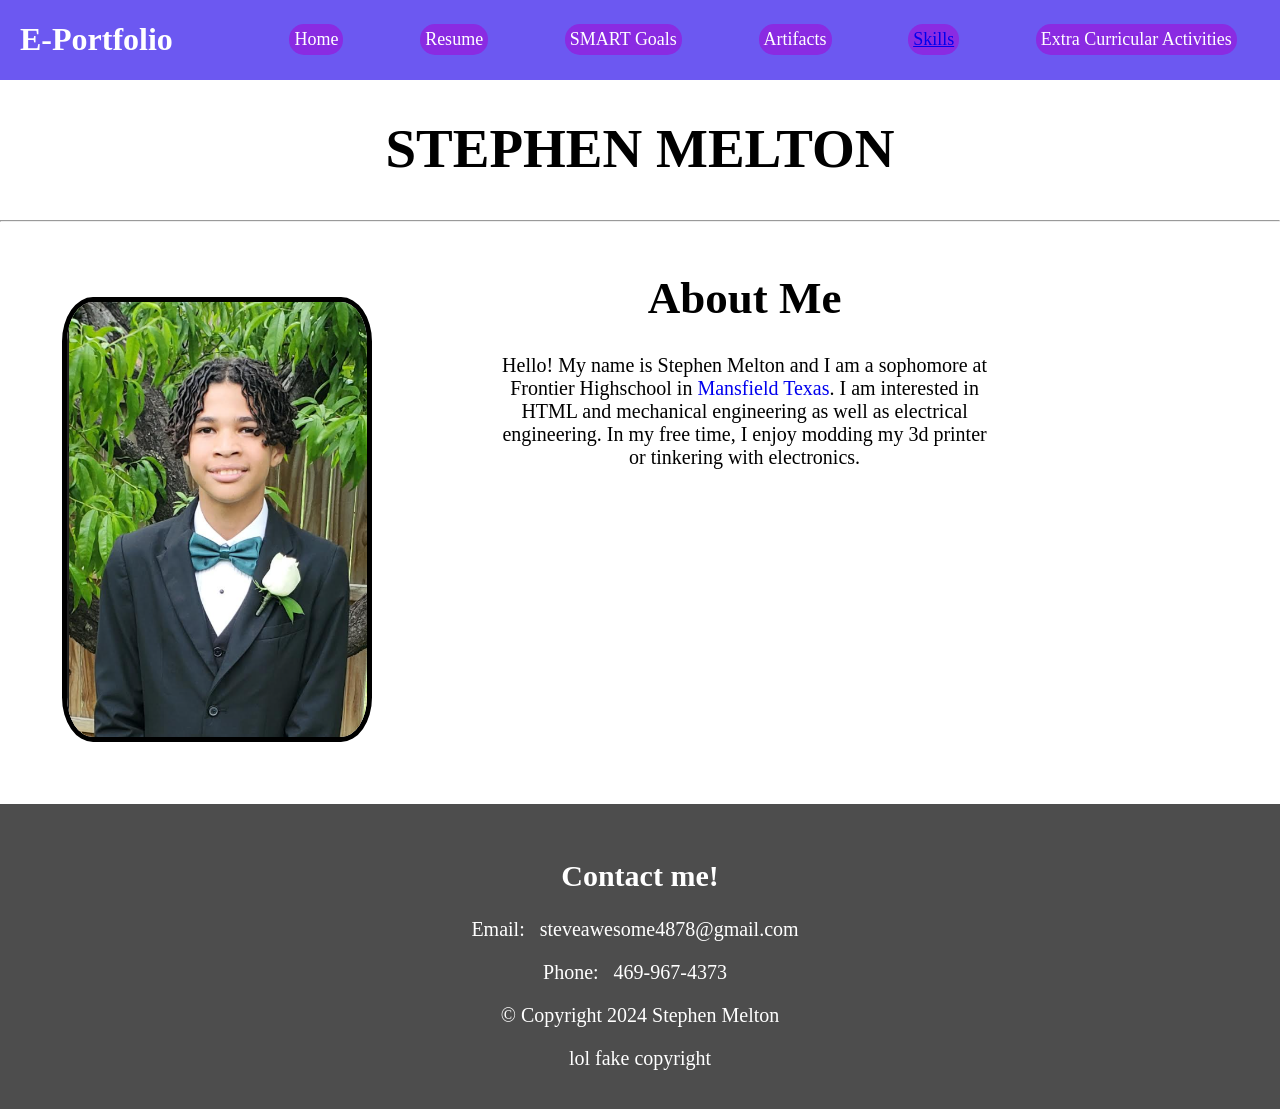
==== index.html @ fb12559e "Add link to Skills page in navigation" ====
<!doctype html>
<html lang="en">
  <head>
    <meta charset="UTF-8" />
    <link rel="stylesheet" href="style.css" />
  </head>
  <body>
    <header>
      <h1>E-Portfolio</h1>
      <ul>
        <li id="home">Home</li>
        <li id="resume">Resume</li>
        <li id="smartgoals">SMART Goals</li>
        <li id="artifacts">Artifacts</li>
        <li id="skills"><a href="skills.html">Skills</a></li>
        <li id="activity">Extra Curricular Activities</li>
      </ul>
    </header>
    <main>
      <h1>STEPHEN MELTON</h1>
      <hr>
      <section id="aboutme">
        <img src="img/me.png" />
        <div class="textcontent">
          <h2>About Me</h2>
          <p>
            Hello! My name is Stephen Melton and I am a sophomore at Frontier
            Highschool in
            <a href="https://maps.app.goo.gl/VSNDcFd1APaCdeng9">Mansfield Texas</a
            >. I am interested in HTML and mechanical engineering as well as
            electrical engineering. In my free time, I enjoy modding my 3d printer
            or tinkering with electronics.
          </p>
        </div>
      </section>
    </main>
    <footer>
      <div class="footerstuff">
        <h2>Contact me!</h2>
        <p>Email: <a href="mailto:steveawesome4878@gmail.com">steveawesome4878@gmail.com</a></p>
        <p>Phone: <a href="tel:469-967-4373">469-967-4373</a></p>
        <p>&copy; Copyright 2024 Stephen Melton</p>
        <p>lol fake copyright</p>
      </div>
    </footer>
  </body>
</html>
---- style.css ----
body{
    margin:0;
}

header{
    display: flex;
    align-items: center;
    background-color:rgb(108, 88, 241);
    width:100%;
}

header h1{
    display:inline;
    color:white;
    margin-left:20px;
}

header ul{
    display:flex;
    margin:0;
    font-size:18px;
    width:80%;

}

header li{
    color:#FFF;
    height: fit-content;
    width:fit-content;
    list-style:none;
    padding:5px;
    background-color: blueviolet;
    border-radius: 15px;
    width:max-content;
    margin-left:auto;
}

header li:hover{
    background-color: rgb(108, 88, 241);
    cursor: pointer;
}

main{
    text-align: center;
    margin-top: 20px;
}

main h1{
    font-size: 55px;
    margin-bottom: 40px;
}

.textcontent{
    display: block;
    margin-left:5%;
    width: 40%;
    font-size: 20px;
}

#aboutme{
    display: flex;
    margin-right: 3%;
}

#aboutme h2{
    font-size: 45px;
    margin-bottom: 30px;
}

#aboutme a{
    text-decoration: none;
}

#aboutme p{
    font-size: 20px;
    width: auto;
    margin: auto;

}
main img{
    margin:5%;
    width: 300px;
    height: auto;
    border-radius: 10%;
    border: 5px solid #000;
}

hr{ 
    margin: 1% 0 1% 0;
}

footer{
    background-color:rgb(77, 77, 77);
    color:white;
    text-align: center;
    padding: 60px;
    padding-top: 30px;
    bottom: 0;
    width: auto;
}

.footerstuff{
    font-size: 20px;
    height:150px;
    display: block;
    margin-bottom:40px;
}

.footerstuff a{
    text-decoration: none;
    color:white;
    font-size: 20px;
    margin: 0 10px 0 10px;
}
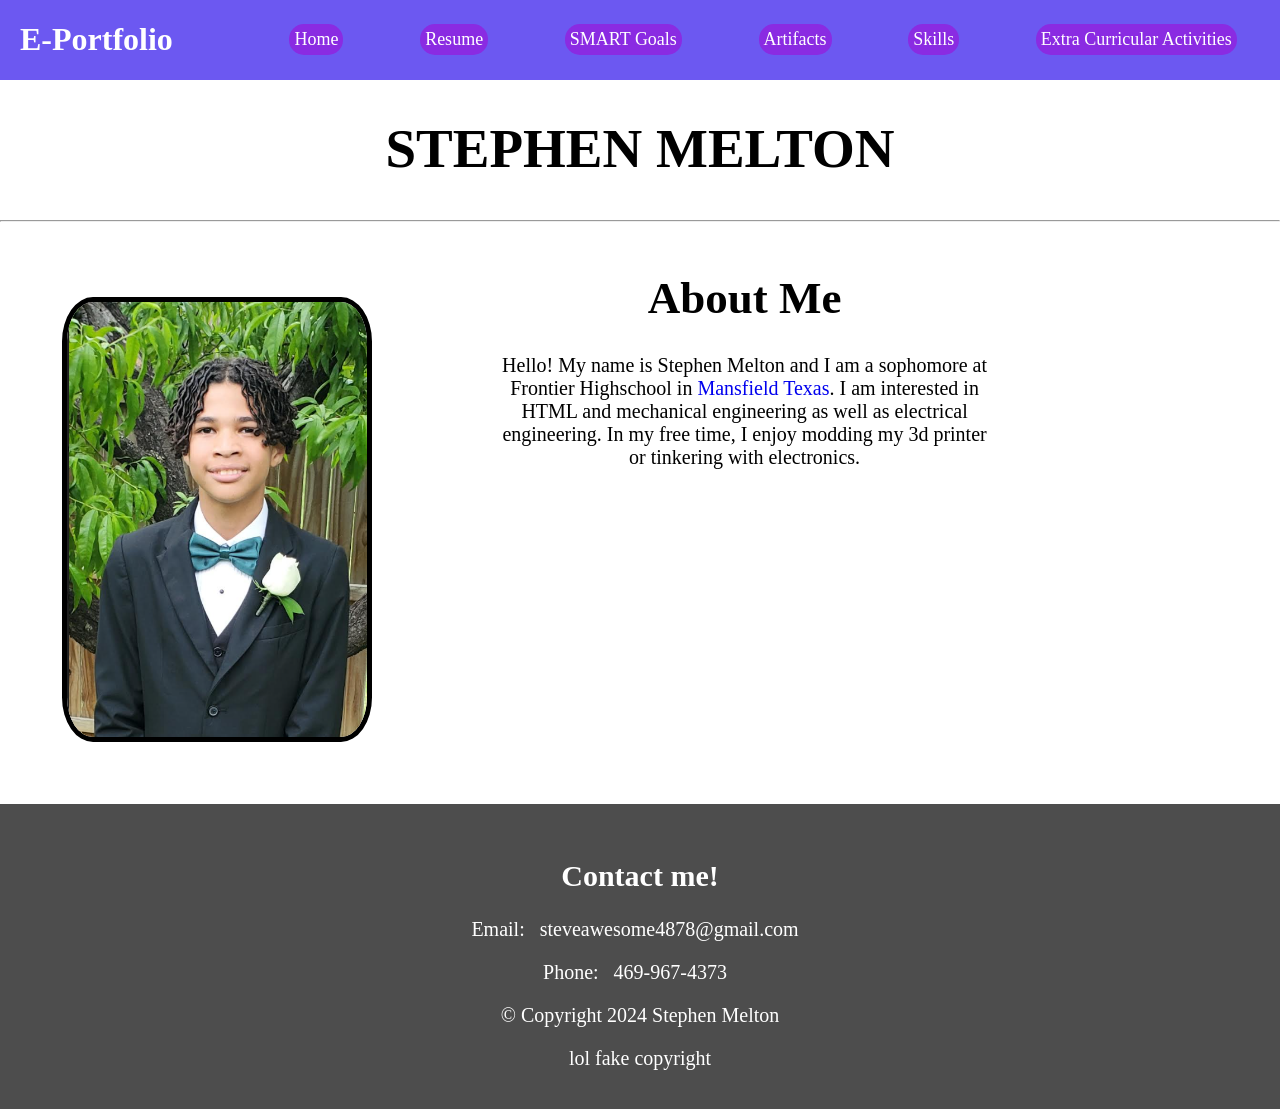
==== commit 7b6f071e: "Add files via upload" ====
--- a/index.html
+++ b/index.html
@@ -1,47 +1,47 @@
-<!doctype html>
-<html lang="en">
-  <head>
-    <meta charset="UTF-8" />
-    <link rel="stylesheet" href="style.css" />
-  </head>
-  <body>
-    <header>
-      <h1>E-Portfolio</h1>
-      <ul>
-        <li id="home">Home</li>
-        <li id="resume">Resume</li>
-        <li id="smartgoals">SMART Goals</li>
-        <li id="artifacts">Artifacts</li>
-        <li id="skills"><a href="skills.html">Skills</a></li>
-        <li id="activity">Extra Curricular Activities</li>
-      </ul>
-    </header>
-    <main>
-      <h1>STEPHEN MELTON</h1>
-      <hr>
-      <section id="aboutme">
-        <img src="img/me.png" />
-        <div class="textcontent">
-          <h2>About Me</h2>
-          <p>
-            Hello! My name is Stephen Melton and I am a sophomore at Frontier
-            Highschool in
-            <a href="https://maps.app.goo.gl/VSNDcFd1APaCdeng9">Mansfield Texas</a
-            >. I am interested in HTML and mechanical engineering as well as
-            electrical engineering. In my free time, I enjoy modding my 3d printer
-            or tinkering with electronics.
-          </p>
-        </div>
-      </section>
-    </main>
-    <footer>
-      <div class="footerstuff">
-        <h2>Contact me!</h2>
-        <p>Email: <a href="mailto:steveawesome4878@gmail.com">steveawesome4878@gmail.com</a></p>
-        <p>Phone: <a href="tel:469-967-4373">469-967-4373</a></p>
-        <p>&copy; Copyright 2024 Stephen Melton</p>
-        <p>lol fake copyright</p>
-      </div>
-    </footer>
-  </body>
-</html>
+<!doctype html>
+<html lang="en">
+  <head>
+    <meta charset="UTF-8" />
+    <link rel="stylesheet" href="style.css" />
+  </head>
+  <body>
+    <header>
+      <h1>E-Portfolio</h1>
+      <ul>
+        <li id="home">Home</li>
+        <li id="resume">Resume</li>
+        <li id="smartgoals">SMART Goals</li>
+        <li id="artifacts">Artifacts</li>
+        <li id="skills"><a href="skills.html">Skills</a></li>
+        <li id="activity">Extra Curricular Activities</li>
+      </ul>
+    </header>
+    <main>
+      <h1>STEPHEN MELTON</h1>
+      <hr>
+      <section id="aboutme">
+        <img src="img/me.png" />
+        <div class="textcontent">
+          <h2>About Me</h2>
+          <p>
+            Hello! My name is Stephen Melton and I am a sophomore at Frontier
+            Highschool in
+            <a href="https://maps.app.goo.gl/VSNDcFd1APaCdeng9">Mansfield Texas</a
+            >. I am interested in HTML and mechanical engineering as well as
+            electrical engineering. In my free time, I enjoy modding my 3d printer
+            or tinkering with electronics.
+          </p>
+        </div>
+      </section>
+    </main>
+    <footer>
+      <div class="footerstuff">
+        <h2>Contact me!</h2>
+        <p>Email: <a href="mailto:steveawesome4878@gmail.com">steveawesome4878@gmail.com</a></p>
+        <p>Phone: <a href="tel:469-967-4373">469-967-4373</a></p>
+        <p>&copy; Copyright 2024 Stephen Melton</p>
+        <p>lol fake copyright</p>
+      </div>
+    </footer>
+  </body>
+</html>
--- a/style.css
+++ b/style.css
@@ -1,114 +1,119 @@
-body{
-    margin:0;
-}
-
-header{
-    display: flex;
-    align-items: center;
-    background-color:rgb(108, 88, 241);
-    width:100%;
-}
-
-header h1{
-    display:inline;
-    color:white;
-    margin-left:20px;
-}
-
-header ul{
-    display:flex;
-    margin:0;
-    font-size:18px;
-    width:80%;
-
-}
-
-header li{
-    color:#FFF;
-    height: fit-content;
-    width:fit-content;
-    list-style:none;
-    padding:5px;
-    background-color: blueviolet;
-    border-radius: 15px;
-    width:max-content;
-    margin-left:auto;
-}
-
-header li:hover{
-    background-color: rgb(108, 88, 241);
-    cursor: pointer;
-}
-
-main{
-    text-align: center;
-    margin-top: 20px;
-}
-
-main h1{
-    font-size: 55px;
-    margin-bottom: 40px;
-}
-
-.textcontent{
-    display: block;
-    margin-left:5%;
-    width: 40%;
-    font-size: 20px;
-}
-
-#aboutme{
-    display: flex;
-    margin-right: 3%;
-}
-
-#aboutme h2{
-    font-size: 45px;
-    margin-bottom: 30px;
-}
-
-#aboutme a{
-    text-decoration: none;
-}
-
-#aboutme p{
-    font-size: 20px;
-    width: auto;
-    margin: auto;
-
-}
-main img{
-    margin:5%;
-    width: 300px;
-    height: auto;
-    border-radius: 10%;
-    border: 5px solid #000;
-}
-
-hr{ 
-    margin: 1% 0 1% 0;
-}
-
-footer{
-    background-color:rgb(77, 77, 77);
-    color:white;
-    text-align: center;
-    padding: 60px;
-    padding-top: 30px;
-    bottom: 0;
-    width: auto;
-}
-
-.footerstuff{
-    font-size: 20px;
-    height:150px;
-    display: block;
-    margin-bottom:40px;
-}
-
-.footerstuff a{
-    text-decoration: none;
-    color:white;
-    font-size: 20px;
-    margin: 0 10px 0 10px;
-}
+body{
+    margin:0;
+}
+
+header{
+    display: flex;
+    align-items: center;
+    background-color:rgb(108, 88, 241);
+    width:100%;
+}
+
+header h1{
+    display:inline;
+    color:white;
+    margin-left:20px;
+}
+
+header ul{
+    display:flex;
+    margin:0;
+    font-size:18px;
+    width:80%;
+
+}
+
+header li{
+    color:#FFF;
+    height: fit-content;
+    width:fit-content;
+    list-style:none;
+    padding:5px;
+    background-color: blueviolet;
+    border-radius: 15px;
+    width:max-content;
+    margin-left:auto;
+}
+
+header a{
+    text-decoration: none;
+    color:#FFF;
+}
+
+header li:hover{
+    background-color: rgb(108, 88, 241);
+    cursor: pointer;
+}
+
+main{
+    text-align: center;
+    margin-top: 20px;
+}
+
+main h1{
+    font-size: 55px;
+    margin-bottom: 40px;
+}
+
+.textcontent{
+    display: block;
+    margin-left:5%;
+    width: 40%;
+    font-size: 20px;
+}
+
+#aboutme{
+    display: flex;
+    margin-right: 3%;
+}
+
+#aboutme h2{
+    font-size: 45px;
+    margin-bottom: 30px;
+}
+
+#aboutme a{
+    text-decoration: none;
+}
+
+#aboutme p{
+    font-size: 20px;
+    width: auto;
+    margin: auto;
+
+}
+main img{
+    margin:5%;
+    width: 300px;
+    height: auto;
+    border-radius: 10%;
+    border: 5px solid #000;
+}
+
+hr{ 
+    margin: 1% 0 1% 0;
+}
+
+footer{
+    background-color:rgb(77, 77, 77);
+    color:white;
+    text-align: center;
+    padding: 60px;
+    padding-top: 30px;
+    bottom: 0;
+    width: auto;
+}
+
+.footerstuff{
+    font-size: 20px;
+    height:150px;
+    display: block;
+    margin-bottom:40px;
+}
+
+.footerstuff a{
+    text-decoration: none;
+    color:white;
+    font-size: 20px;
+    margin: 0 10px 0 10px;
+}
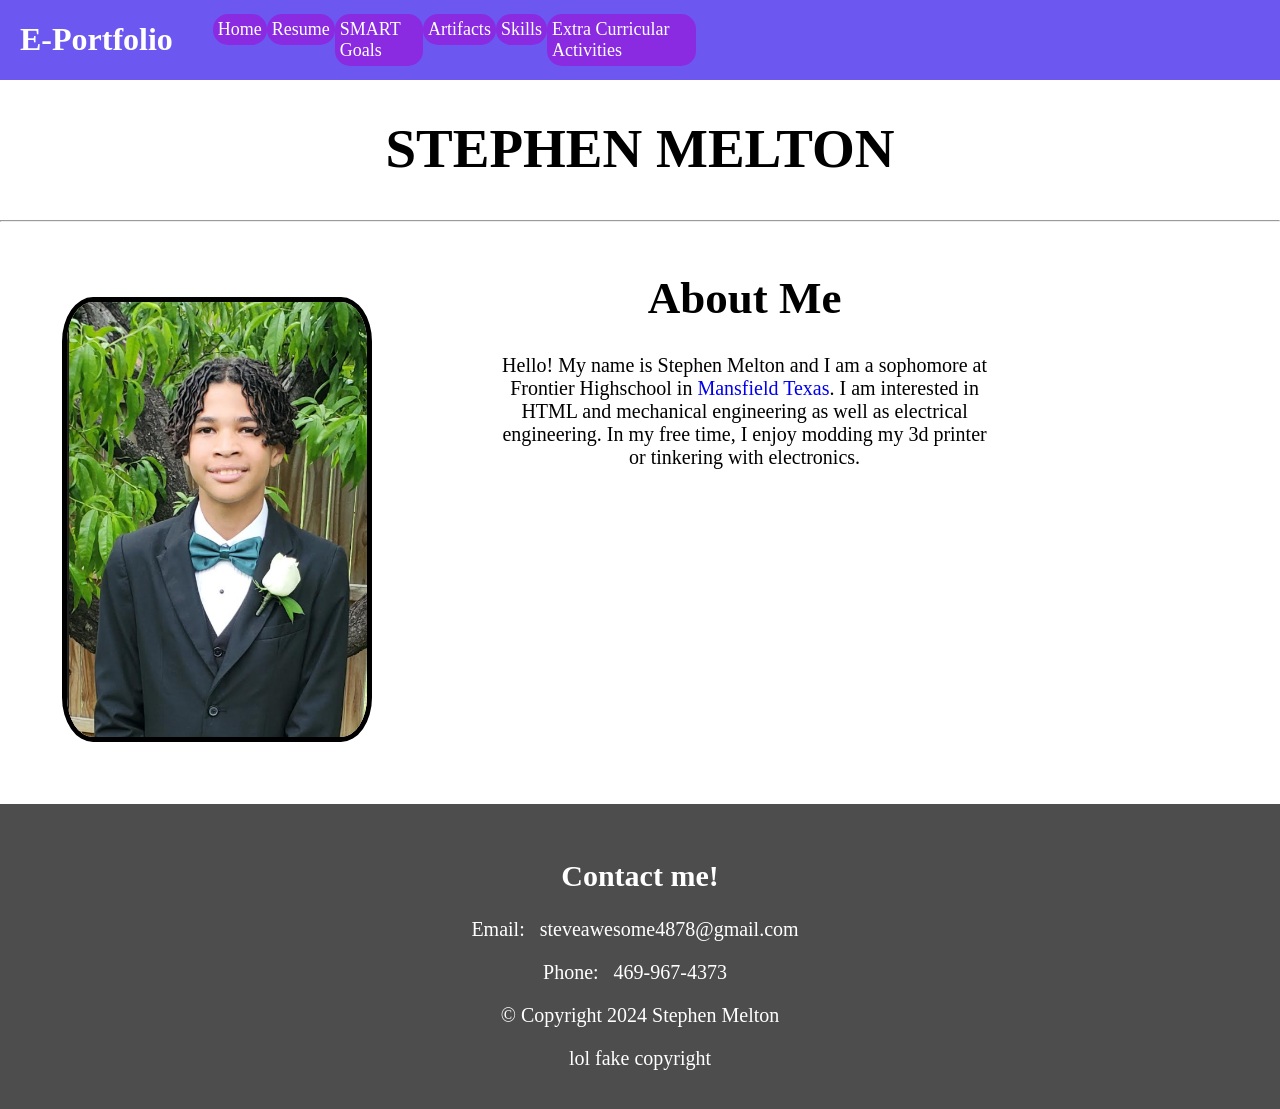
==== commit ab4d3e59: "Enhance HTML structure and improve responsiveness Added viewport meta tag for responsive design and " ====
--- a/index.html
+++ b/index.html
@@ -3,22 +3,30 @@
   <head>
     <meta charset="UTF-8" />
     <link rel="stylesheet" href="style.css" />
+    <meta name="viewport" content="width=device-width, initial-scale=1.0">
   </head>
   <body>
     <header>
       <h1>E-Portfolio</h1>
-      <ul>
-        <li id="home">Home</li>
-        <li id="resume">Resume</li>
-        <li id="smartgoals">SMART Goals</li>
-        <li id="artifacts">Artifacts</li>
-        <li id="skills"><a href="skills.html">Skills</a></li>
-        <li id="activity">Extra Curricular Activities</li>
-      </ul>
+      <nav id="nav">
+        <ul>
+          <li id="home">Home</li>
+          <li id="resume"><a href="other/resume.pdf">Resume</a></li>
+          <li id="smartgoals">
+            SMART Goals
+            <dialog></dialog>
+          </li>
+          <li id="artifacts">Artifacts</li>
+          <li id="skills"><a href="skills.html">Skills</a></li>
+          <li id="activity">
+            <a href="skills.html">Extra Curricular Activities</a>
+          </li>
+        </ul>
+      </nav>
     </header>
     <main>
       <h1>STEPHEN MELTON</h1>
-      <hr>
+      <hr />
       <section id="aboutme">
         <img src="img/me.png" />
         <div class="textcontent">
@@ -26,10 +34,11 @@
           <p>
             Hello! My name is Stephen Melton and I am a sophomore at Frontier
             Highschool in
-            <a href="https://maps.app.goo.gl/VSNDcFd1APaCdeng9">Mansfield Texas</a
+            <a href="https://maps.app.goo.gl/VSNDcFd1APaCdeng9"
+              >Mansfield Texas</a
             >. I am interested in HTML and mechanical engineering as well as
-            electrical engineering. In my free time, I enjoy modding my 3d printer
-            or tinkering with electronics.
+            electrical engineering. In my free time, I enjoy modding my 3d
+            printer or tinkering with electronics.
           </p>
         </div>
       </section>
@@ -37,7 +46,12 @@
     <footer>
       <div class="footerstuff">
         <h2>Contact me!</h2>
-        <p>Email: <a href="mailto:steveawesome4878@gmail.com">steveawesome4878@gmail.com</a></p>
+        <p>
+          Email:
+          <a href="mailto:steveawesome4878@gmail.com"
+            >steveawesome4878@gmail.com</a
+          >
+        </p>
         <p>Phone: <a href="tel:469-967-4373">469-967-4373</a></p>
         <p>&copy; Copyright 2024 Stephen Melton</p>
         <p>lol fake copyright</p>
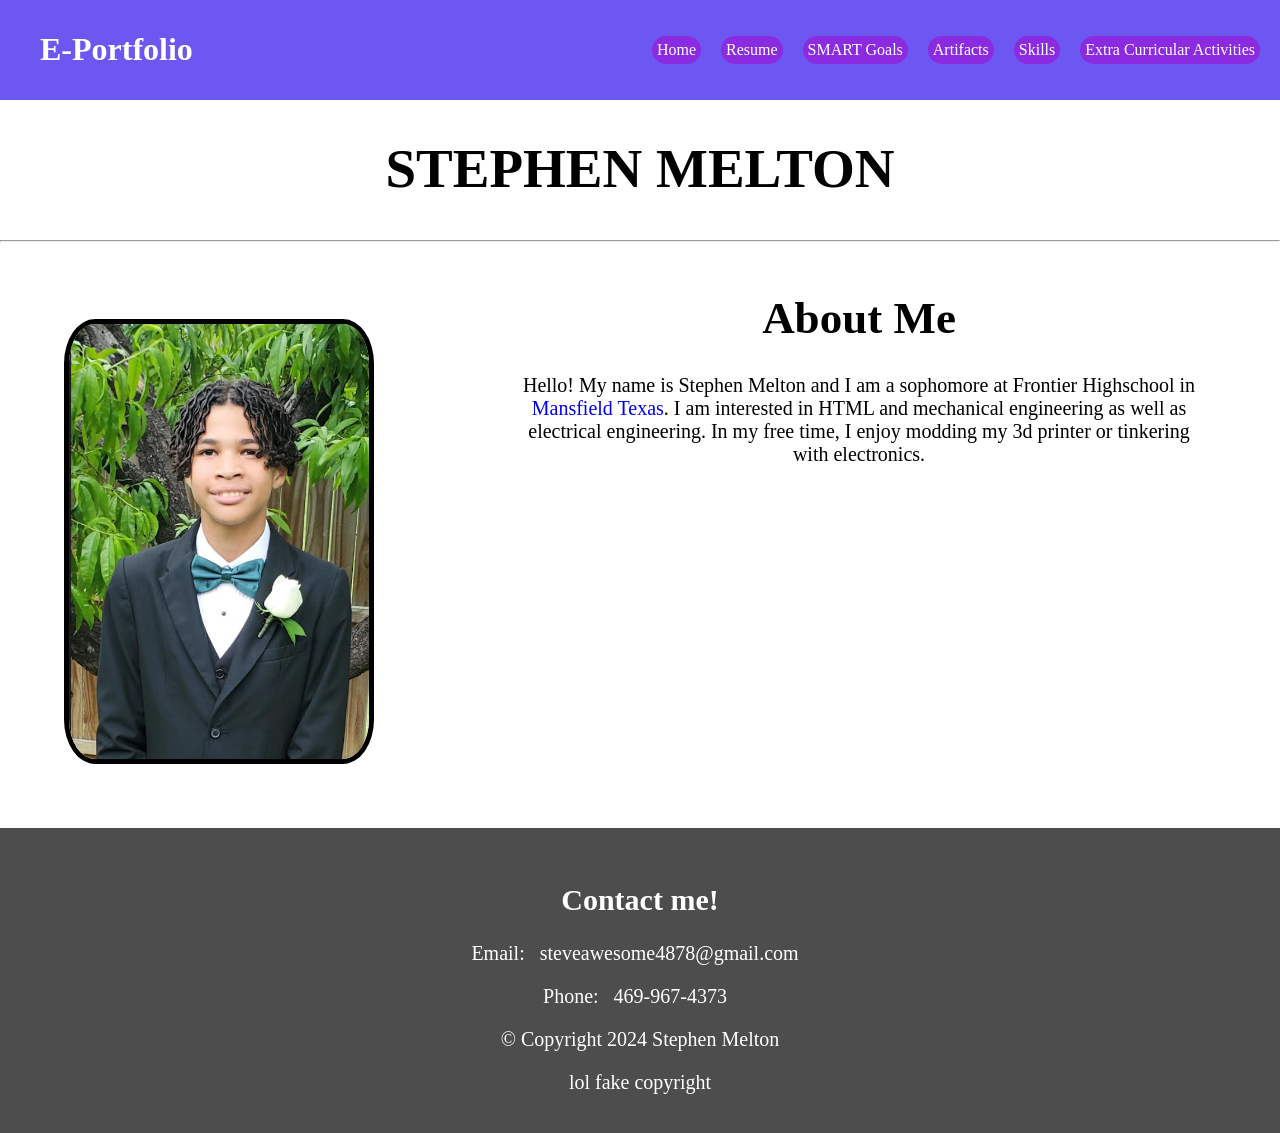
==== commit fe669ee5: "Fix HTML structure and update links" ====
--- a/index.html
+++ b/index.html
@@ -17,7 +17,7 @@
             <dialog></dialog>
           </li>
           <li id="artifacts">Artifacts</li>
-          <li id="skills"><a href="skills.html">Skills</a></li>
+          <li id="skills"><a href="skills.html#more">Skills</a></li>
           <li id="activity">
             <a href="skills.html">Extra Curricular Activities</a>
           </li>
--- a/style.css
+++ b/style.css
@@ -1,102 +1,109 @@
-body{
-    margin:0;
+body {
+    margin: 0px;
 }
 
-header{
+header {
     display: flex;
     align-items: center;
-    background-color:rgb(108, 88, 241);
-    width:100%;
+    justify-content: space-between;
+    /* important */
+    background-color: rgb(108, 88, 241);
+    padding: 10px 20px;
+    width: auto;
 }
 
-header h1{
-    display:inline;
-    color:white;
-    margin-left:20px;
+#nav {
+    margin-left: 5Vw;
 }
 
-header ul{
-    display:flex;
-    margin:0;
-    font-size:18px;
-    width:80%;
-
+header h1 {
+    display: inline;
+    color: white;
+    margin-left: 20px;
 }
 
-header li{
-    color:#FFF;
+header ul {
+    display: flex;
+    gap: 10px;
+    padding: 0;
+    margin: 0;
+}
+
+header li {
+    color: #FFF;
     height: fit-content;
-    width:fit-content;
-    list-style:none;
-    padding:5px;
+    width: fit-content;
+    list-style: none;
+    padding: 5px;
     background-color: blueviolet;
     border-radius: 15px;
-    width:max-content;
-    margin-left:auto;
+    width: max-content;
+    margin-left: 10px;
 }
 
-header a{
+header a {
     text-decoration: none;
-    color:#FFF;
+    color: #FFF;
 }
 
-header li:hover{
+header li:hover {
     background-color: rgb(108, 88, 241);
     cursor: pointer;
 }
 
-main{
+main {
     text-align: center;
     margin-top: 20px;
 }
 
-main h1{
+main h1 {
     font-size: 55px;
     margin-bottom: 40px;
 }
 
-.textcontent{
-    display: block;
-    margin-left:5%;
+.textcontent {
+    margin-left: 5%;
     width: 40%;
-    font-size: 20px;
+    margin: 0 auto;
+    width: 90%;
+    max-width: 700px;
 }
 
-#aboutme{
+#aboutme {
     display: flex;
-    margin-right: 3%;
 }
 
-#aboutme h2{
+#aboutme h2 {
     font-size: 45px;
     margin-bottom: 30px;
 }
 
-#aboutme a{
+#aboutme a {
     text-decoration: none;
 }
 
-#aboutme p{
+#aboutme p {
     font-size: 20px;
     width: auto;
     margin: auto;
 
 }
-main img{
-    margin:5%;
+
+main img {
+    margin: 5%;
     width: 300px;
     height: auto;
     border-radius: 10%;
     border: 5px solid #000;
 }
 
-hr{ 
+hr {
     margin: 1% 0 1% 0;
 }
 
-footer{
-    background-color:rgb(77, 77, 77);
-    color:white;
+footer {
+    background-color: rgb(77, 77, 77);
+    color: white;
     text-align: center;
     padding: 60px;
     padding-top: 30px;
@@ -104,16 +111,60 @@
     width: auto;
 }
 
-.footerstuff{
+.footerstuff {
     font-size: 20px;
-    height:150px;
+    height: 150px;
     display: block;
-    margin-bottom:40px;
+    margin-bottom: 40px;
 }
 
-.footerstuff a{
+.footerstuff a {
     text-decoration: none;
-    color:white;
+    color: white;
     font-size: 20px;
     margin: 0 10px 0 10px;
-}+}
+
+@media (max-width: 768px) {
+
+    #nav {
+        margin-left: 0;
+    }
+
+    header {
+        padding-right: 55px;
+        margin-left:0;
+        flex-direction: column;
+    }
+
+    header ul {
+        justify-content: center;
+        /*flex-direction: column;*/
+        font-size:xx-small;
+        padding: 0;
+        gap:0;
+    }
+
+    #aboutme {
+        flex-direction: column;
+        align-items: center;
+        text-align: center;
+    }
+
+    main h1 {
+        font-size: 36px;
+    }
+
+    #aboutme h2 {
+        font-size: 30px;
+    }
+
+    main img {
+        width: 80%;
+        max-width: 300px;
+    }
+
+    #aboutme p{
+        padding-right:5%;
+    }
+}
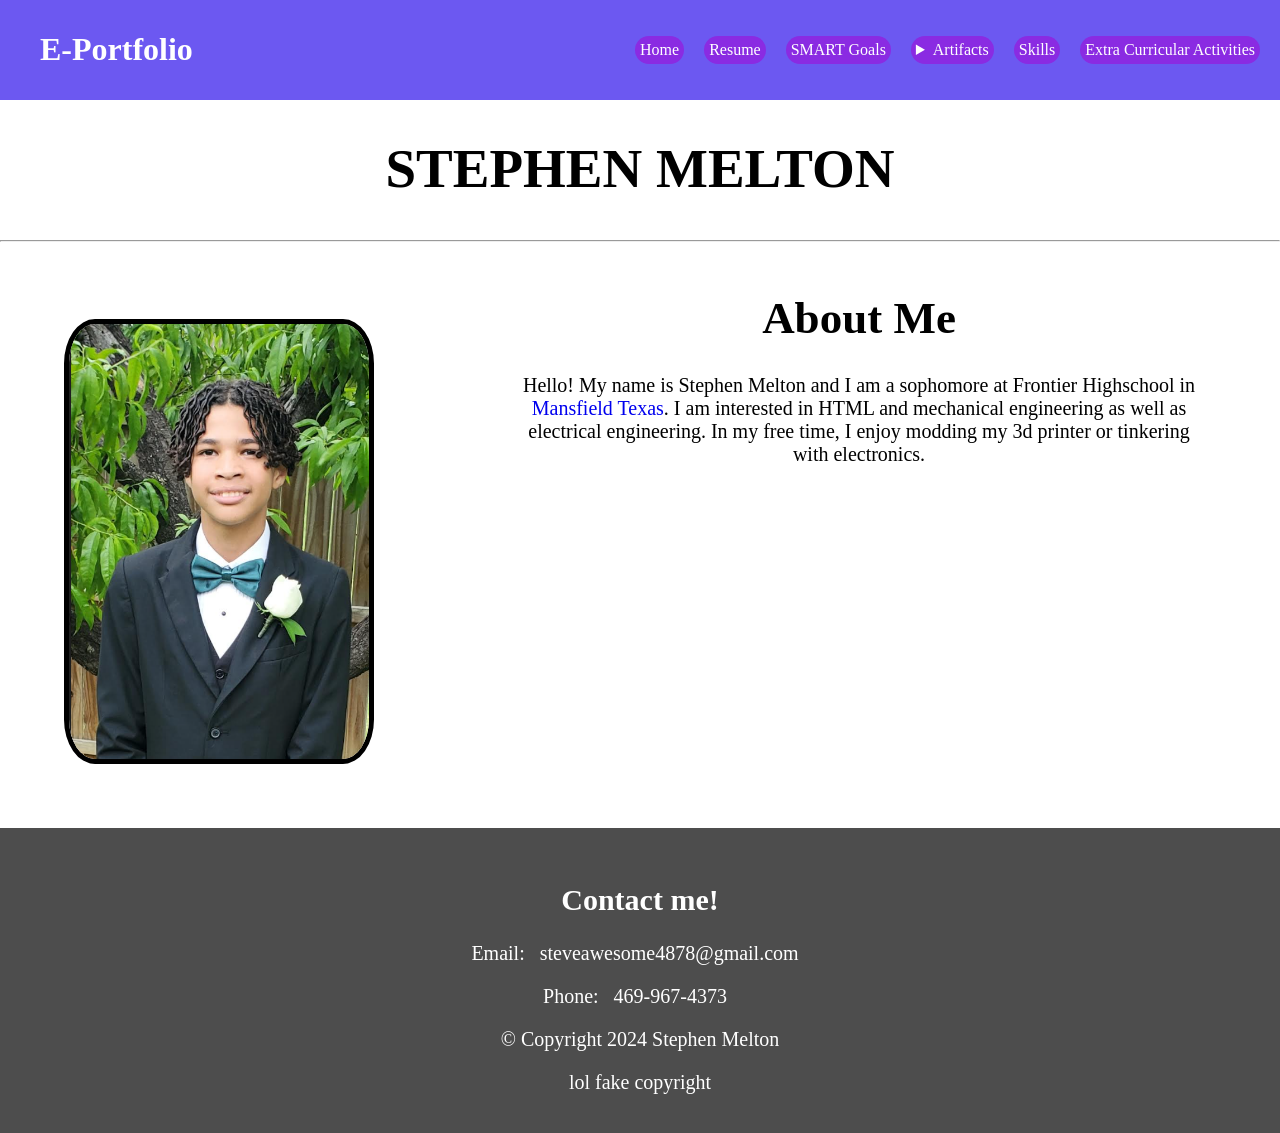
==== commit 7c00af1a: "Update index.html" ====
--- a/index.html
+++ b/index.html
@@ -3,7 +3,7 @@
   <head>
     <meta charset="UTF-8" />
     <link rel="stylesheet" href="style.css" />
-    <meta name="viewport" content="width=device-width, initial-scale=1.0">
+    <meta name="viewport" content="width=device-width, initial-scale=1.0" />
   </head>
   <body>
     <header>
@@ -12,11 +12,18 @@
         <ul>
           <li id="home">Home</li>
           <li id="resume"><a href="other/resume.pdf">Resume</a></li>
-          <li id="smartgoals">
-            SMART Goals
-            <dialog></dialog>
+          <li id="smartgoals"><a href="smartgoals.html">SMART Goals</a></li>
+          <li id="artifacts">
+            <details>
+              <summary>Artifacts</summary>
+              <div class="dropdown-content">
+                <a href="artifacts.html#freshman">9th Grade</a>
+                <a href="artifacts.html#sophomore">10th Grade</a>
+                <a href="artifacts.html#junior">11th Grade</a>
+                <a href="artifacts.html#senior">12th Grade</a>
+              </div>
+            </div>
           </li>
-          <li id="artifacts">Artifacts</li>
           <li id="skills"><a href="skills.html#more">Skills</a></li>
           <li id="activity">
             <a href="skills.html">Extra Curricular Activities</a>
--- a/style.css
+++ b/style.css
@@ -1,6 +1,8 @@
 body {
     margin: 0px;
 }
+
+/*==============header==================*/
 
 header {
     display: flex;
@@ -50,7 +52,7 @@
     background-color: rgb(108, 88, 241);
     cursor: pointer;
 }
-
+/*==============main==================*/
 main {
     text-align: center;
     margin-top: 20px;
@@ -60,7 +62,7 @@
     font-size: 55px;
     margin-bottom: 40px;
 }
-
+/*==============about me==================*/
 .textcontent {
     margin-left: 5%;
     width: 40%;
@@ -100,7 +102,7 @@
 hr {
     margin: 1% 0 1% 0;
 }
-
+/*==============footer==================*/
 footer {
     background-color: rgb(77, 77, 77);
     color: white;
@@ -124,7 +126,7 @@
     font-size: 20px;
     margin: 0 10px 0 10px;
 }
-
+/*==============for mobile==================*/
 @media (max-width: 768px) {
 
     #nav {
